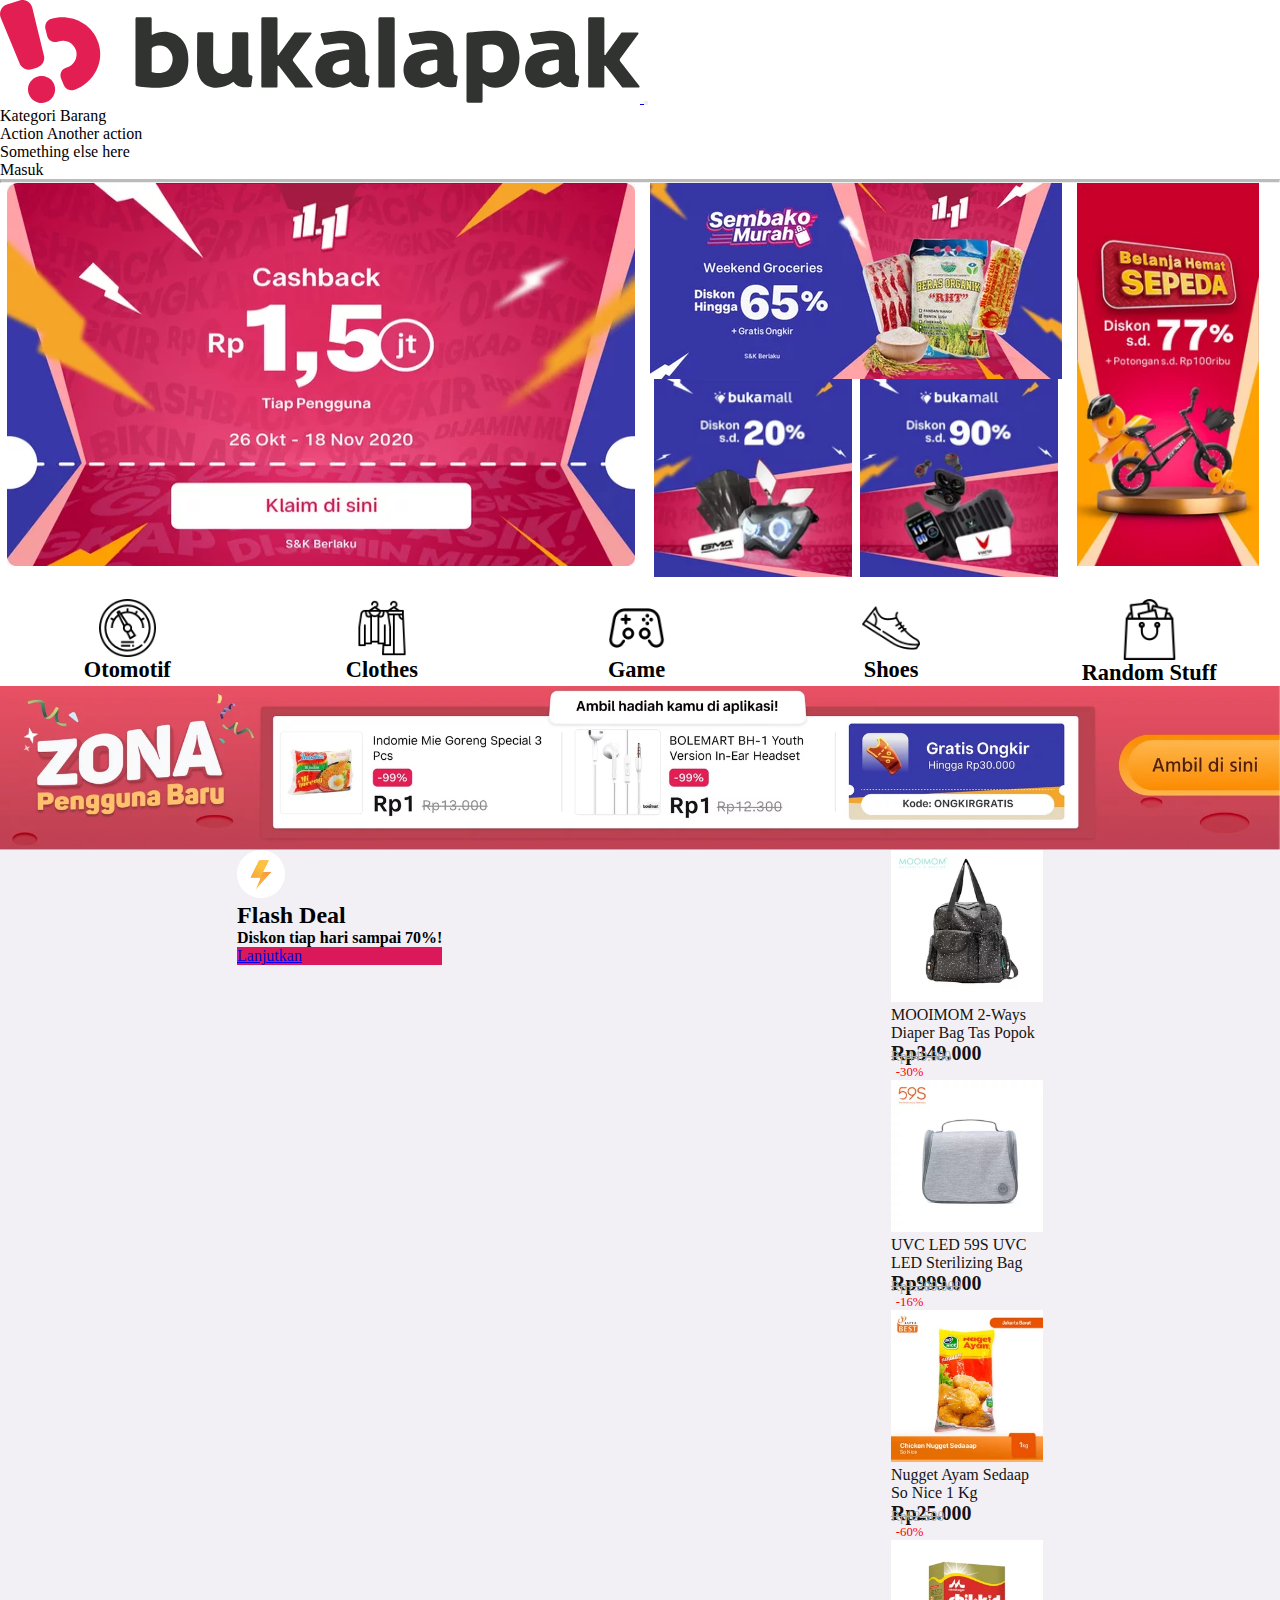
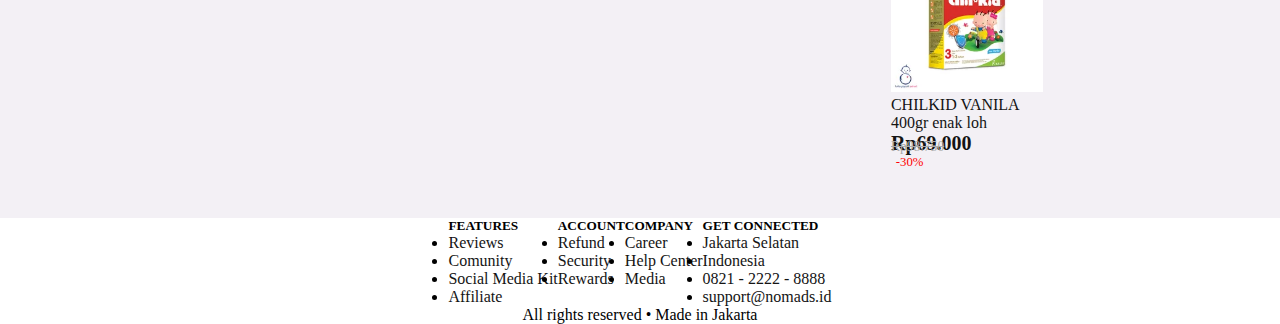
==== index.html @ eddde22b "first commit" ====
<!DOCTYPE html>
<html lang="en">
<head>
    <meta charset="UTF-8">
    <meta name="viewport" content="width=device-width, initial-scale=1.0">
    <title>Bukalapak Clone</title>
    <link rel="stylesheet" href="https://cdn.jsdelivr.net/npm/bootstrap@4.5.3/dist/css/bootstrap.min.css" integrity="sha384-TX8t27EcRE3e/ihU7zmQxVncDAy5uIKz4rEkgIXeMed4M0jlfIDPvg6uqKI2xXr2" crossorigin="anonymous">
    <link rel="stylesheet" href="style/style.css">
</head>
<body>
        <div class="container">
            <nav class="navbar navbar-expand-lg navbar-light">
                <a href="index.html">
                    <img src="img/bukalapak-logo-primary.svg" style="width: 50%;" alt="">
                </a>
                <button class="navbar-toggler" type="button" data-toggle="collapse" data-target="#navbarSupportedContent" aria-controls="navbarSupportedContent" aria-expanded="false" aria-label="Toggle navigation">
                  <span class="navbar-toggler-icon"></span>
                </button>
              
                <div class="collapse navbar-collapse" id="navbarSupportedContent">
                  <ul class="navbar-nav ml-auto px-3 mt-2">
                    <li class="nav-item dropdown">
                      <a class="nav-link dropdown-toggle" href="#" id="navbarDropdown" role="button" data-toggle="dropdown" aria-haspopup="true" aria-expanded="false">
                        Kategori Barang
                      </a>
                      <div class="dropdown-menu" aria-labelledby="navbarDropdown">
                        <a class="dropdown-item" href="#">Action</a>
                        <a class="dropdown-item" href="#">Another action</a>
                        <div class="dropdown-divider"></div>
                        <a class="dropdown-item" href="#">Something else here</a>
                      </div>
                    </li>
                    <li class="mt-2 px-3 nav-item">
                      <a href="">
                        Masuk
                      </a>
                    </li>
                  </ul>
                </div>
              </nav>
              <hr class="solid mt-2">
              <div class="row mt-5">
                <div class=" col-12 col-sm-6">
                  <img src="img/desktop_Voucher1111_e5ac0b77-b1d9-415b-8e8e-30de466c852d.jpeg.webp" style="width: 100%; height: 92%;"  alt="">
                </div>
                <div class="col-12 col-sm-4">
                  <div class="row mb-3">
                     <img src="img/desktop_WeekendGroceries_e615995d-a6cc-48e1-b550-5bfdcd895d3c.jpeg.webp"  style="width:100%; height: 60%; " alt="">
                  </div>
                  <div class="row d-flex justify-content-between">
                     <img src="img/desktop_shohibmajumotor_92a3883a-edc4-4f99-8a11-026b9157018d.jpeg.webp" style="width: 48%;" alt="">
                     <img src="img/desktop_Vyatta_b43c215d-177f-4527-a6f3-163974e7d5c3.jpeg.webp" style="width: 48%;" alt="">
                  </div>
                </div>
                <div class="col-12 col-sm-2">
                  <img src="img/desktop_SepedaHemat_6c693c52-b9ea-4d03-88f6-496692b877f8.jpeg.webp" style="height:92%" alt="">
                </div>
              </div>
        </div>
        <main>
            <div class="container">
                <div class="row">
                      <a href="items.html" class="box-icon">
                        <img src="img/car-parts.png" alt="">
                        <h4>Otomotif</h4>
                      </a>
                      <a href="items.html" class="box-icon">
                        <img src="img/fashion.png" alt="">
                        <h4>Clothes</h4>
                      </a>
                      <a href="items.html" class="box-icon">
                        <img src="img/gamepad.png" alt="">
                        <h4>Game</h4>
                      </a>
                      <a href="items.html" class="box-icon">
                        <img src="img/shoes.png" alt="">
                        <h4>Shoes</h4>
                      </a>
                      <a href="items.html" class="box-icon">
                        <img src="img/shopping-bag.png" alt="">
                        <h4>Random Stuff</h4>
                      </a>   
                </div>
                <div class="row mt-4">
                  <img src="img/banner-nuz-20201006-dweb.jpg.webp" style="width: 100%;" alt="">
                </div>
            </div>
            <div class="flash-deal">
                  <div class="container">
                    <div class="row mt-4">
                      <div class="col-sm-3 mt-5">
                        <div class="icon-flash d-flex">
                          <img src="img/flashdeal-ico-v2.svg" alt="">
                          <h1 class="ml-3">Flash Deal</h1>
                        </div>
                        <h4 class="mt-5">Diskon tiap hari sampai 70%!</h4>
                        <a href="items.html"><div class="btn btn-primary mt-3"> Lanjutkan</div></a>
                      </div>
                      <div class="col-12 col-sm-9 mt-5 d-flex justify-content-around barang-barang">
                        <div class="col-sm-2">
                            <div class="card">
                              <img class="card-img-top" src="img/barang-barang/_Mooimom_2_Ways_Diaper_Bag_Tas_Popok.jpg.webp" alt="Card image cap">
                              <div class="card-body">
                                <a href="items.html"><p class="card-text">MOOIMOM 2-Ways Diaper Bag Tas Popok</p></a>
                                <p class="card-text harga-akhir">Rp349.000</p>
                                <div class="diskon d-flex">
                                  <p class="card-text harga-awal">Rp449.000</p>
                                  <p class="card-text harga-diskon">-30%</p>
                                </div>
                              </div>
                            </div>
                        </div>

                        <div class="col-sm-2">
                            <div class="card">
                              <img class="card-img-top" src="img/barang-barang/a2aae584c61acca3e4c3fbd0eff73d9a.jpg.webp" alt="Card image cap">
                              <div class="card-body">
                                <a href="items.html"><p class="card-text">UVC LED 59S UVC LED Sterilizing Bag</p></a>
                                <p class="card-text harga-akhir">Rp999.000</p>
                                <div class="diskon d-flex">
                                  <p class="card-text harga-awal">Rp1.200.000</p>
                                  <p class="card-text harga-diskon">-16%</p>
                                </div>
                              </div>
                            </div>
                        </div>

                        <div class="col-sm-2">
                            <div class="card">
                              <img class="card-img-top" src="img/barang-barang/data.jpeg.webp" alt="Card image cap">
                              <div class="card-body">
                                <a href="items.html"><p class="card-text">Nugget Ayam Sedaap So Nice 1 Kg</p></a>
                                <p class="card-text harga-akhir">Rp25.000</p>
                                <div class="diskon d-flex">
                                  <p class="card-text harga-awal">Rp62.500</p>
                                  <p class="card-text harga-diskon">-60%</p>
                                </div>
                              </div>
                            </div>
                        </div>
                          
                        <div class="col-sm-2">
                            <div class="card">
                              <img class="card-img-top" src="img/barang-barang/data.jpeg (1).webp" alt="Card image cap">
                              <div class="card-body">
                                <a href="items.html"><p class="card-text">CHILKID VANILA 400gr enak loh</p></a>
                                <p class="card-text harga-akhir">Rp69.000</p>
                                <div class="diskon d-flex ">
                                  <p class="card-text harga-awal">Rp98.750</p>
                                  <p class="card-text harga-diskon">-30%</p>
                                </div>
                              </div>
                            </div>
                        </div>

                      </div>
                    </div>
                </div>
            </div>
        </main>
        <footer class="section-footer mt-5 mb-4 border-top">
          <div class="container pt-5 pb-5">
            <div class="row justify-content-center">
              <div class="col-12">
                <div class="row">
                  <div class="col-12 col-lg-3">
                    <h5>FEATURES</h5>
                    <ul class="list-unstyled">
                      <li><a href="#">Reviews</a></li>
                      <li><a href="#">Comunity</a></li>
                      <li><a href="#">Social Media Kit</a></li>
                      <li><a href="#">Affiliate</a></li>
                    </ul>
                  </div>
    
                  <div class="col-12 col-lg-3">
                    <h5>ACCOUNT</h5>
                    <ul class="list-unstyled">
                      <li><a href="#">Refund</a></li>
                      <li><a href="#">Security</a></li>
                      <li><a href="#">Rewards</a></li>
                    </ul>
                  </div>
    
                  <div class="col-12 col-lg-3">
                    <h5>COMPANY</h5>
                    <ul class="list-unstyled">
                      <li><a href="#">Career</a></li>
                      <li><a href="#">Help Center</a></li>
                      <li><a href="#">Media</a></li>
                    </ul>
                  </div>
    
                  <div class="col-12 col-lg-3">
                    <h5>GET CONNECTED</h5>
                    <ul class="list-unstyled">
                      <li><a href="#">Jakarta Selatan</a></li>
                      <li><a href="#">Indonesia</a></li>
                      <li><a href="#">0821 - 2222 - 8888</a></li>
                      <li><a href="#">support@nomads.id</a></li>
                    </ul>
                  </div>
                </div>
              </div>
            </div>
          </div>
          <div class="container-fluid">
            <div class="row border-top justify-content-center align-text-center pt-4">
              <div class="col-auto text-gray-500 font-weight-light">
                All rights reserved • Made in Jakarta
              </div>
            </div>
          </div>
        </footer>
    <script src="https://code.jquery.com/jquery-3.5.1.slim.min.js" integrity="sha384-DfXdz2htPH0lsSSs5nCTpuj/zy4C+OGpamoFVy38MVBnE+IbbVYUew+OrCXaRkfj" crossorigin="anonymous"></script>
    <script src="https://cdn.jsdelivr.net/npm/popper.js@1.16.1/dist/umd/popper.min.js" integrity="sha384-9/reFTGAW83EW2RDu2S0VKaIzap3H66lZH81PoYlFhbGU+6BZp6G7niu735Sk7lN" crossorigin="anonymous"></script>
    <script src="https://cdn.jsdelivr.net/npm/bootstrap@4.5.3/dist/js/bootstrap.min.js" integrity="sha384-w1Q4orYjBQndcko6MimVbzY0tgp4pWB4lZ7lr30WKz0vr/aWKhXdBNmNb5D92v7s" crossorigin="anonymous"></script>
    <script src="javascript/main.js"></script>
</body>
</html>
---- style/style.css ----
* {
  margin: 0;
  padding: 0;
  -webkit-box-sizing: border-box;
          box-sizing: border-box;
}

.nav-item a {
  text-decoration: none;
  color: black;
}

.nav-item ion-icon {
  color: black;
  font-size: 24px;
}

.nav-item .counter-cart {
  font-size: 1.2rem;
}

.solid {
  border-top: 3px solid #bbb;
}

.row {
  display: -webkit-box;
  display: -ms-flexbox;
  display: flex;
  -ms-flex-pack: distribute;
      justify-content: space-around;
}

.row .box-icon {
  display: -webkit-box;
  display: -ms-flexbox;
  display: flex;
  -webkit-box-orient: vertical;
  -webkit-box-direction: normal;
      -ms-flex-direction: column;
          flex-direction: column;
  width: -webkit-fit-content;
  width: -moz-fit-content;
  width: fit-content;
  text-decoration: none !important;
}

.row .box-icon img {
  width: 45%;
  margin-left: auto;
  margin-right: auto;
}

.row .box-icon h4 {
  font-size: 1.4rem;
  text-align: center;
  color: black;
}

.flash-deal {
  background: #F3F0F5;
  position: relative;
  z-index: 1;
  height: 100%;
  width: 100vw;
  margin: 0 auto;
}

.flash-deal .card {
  width: -webkit-fit-content;
  width: -moz-fit-content;
  width: fit-content;
  height: 100%;
  margin-left: -1.6rem;
}

.flash-deal .card .card-img-top {
  width: 100%;
  height: 47%;
}

.flash-deal .barang-barang {
  margin-bottom: 3rem;
}

.section-group .card {
  height: 100%;
}

.icon-flash h1 {
  font-size: 1.5rem;
}

.card {
  width: 9.5rem !important;
}

.card .card-body a {
  text-decoration: none;
}

.card .card-body p {
  font-size: 1rem;
  color: #141414;
}

.card .card-body .harga-akhir {
  font-weight: bolder;
  font-size: 1.25rem;
}

.card .card-body .harga-diskon {
  margin-left: .3rem;
  font-size: 0.8rem;
  color: red;
}

.card .card-body .harga-akhir-2 {
  font-weight: bolder;
  font-size: 2rem;
}

.card .card-body .diskon {
  margin-top: -1rem;
}

.card .card-body .diskon .harga-awal {
  font-weight: lighter;
  font-size: 0.85rem;
  text-decoration: line-through;
  color: #A9A9A9;
}

.card .card-body .diskon-2 {
  margin-bottom: -1rem;
}

.card .card-body .diskon-2 .harga-awal {
  font-weight: lighter;
  font-size: 0.85rem;
  text-decoration: line-through;
  color: #A9A9A9;
}

.card-item {
  position: relative;
  width: 100% !important;
  height: 100% !important;
}

.card-item .item-detail {
  display: -webkit-box;
  display: -ms-flexbox;
  display: flex;
  -webkit-box-orient: vertical;
  -webkit-box-direction: normal;
      -ms-flex-direction: column;
          flex-direction: column;
  -webkit-box-pack: end;
      -ms-flex-pack: end;
          justify-content: end;
}

.btn-primary {
  font-weight: 400;
  background-color: #db1859 !important;
  border-color: #ffff !important;
  background: #db1859;
  border: none;
}

.btn-primary:hover {
  font-weight: 500;
  border-color: #ffff !important;
  background: #f70354;
}

.breadcrumb {
  background: #ffff;
}

.gallery .xzoom-container {
  display: block;
}

.gallery .xzoom-container .xzoom {
  width: 100%;
  -webkit-box-shadow: none;
          box-shadow: none;
  margin-bottom: 10px;
}

.gallery .xzoom-container .xactive {
  border: 4px solid #1a4c9c;
  -webkit-box-shadow: none;
          box-shadow: none;
}

.section-cart img {
  width: 12%;
  height: 12%;
}

.section-cart h1 {
  font-size: 1.5rem;
}

.section-cart input {
  width: 10%;
  text-align: center;
}

.section-cart a {
  width: 5%;
  height: auto;
}

.section-cart ion-icon {
  font-size: 24px;
}

.section-cart .delete {
  font-size: 64px;
}

.btn-cart .btn-bayar {
  width: 20%;
  -ms-flex-item-align: center;
      -ms-grid-row-align: center;
      align-self: center;
  font-size: .9rem;
}

form .form-group .custom-select {
  width: 20%;
}

form .btn-kirim {
  width: 6rem;
}

footer a {
  color: #141414;
  text-decoration: none;
}

footer a:hover {
  color: black;
  text-decoration: none;
}
/*# sourceMappingURL=style.css.map */
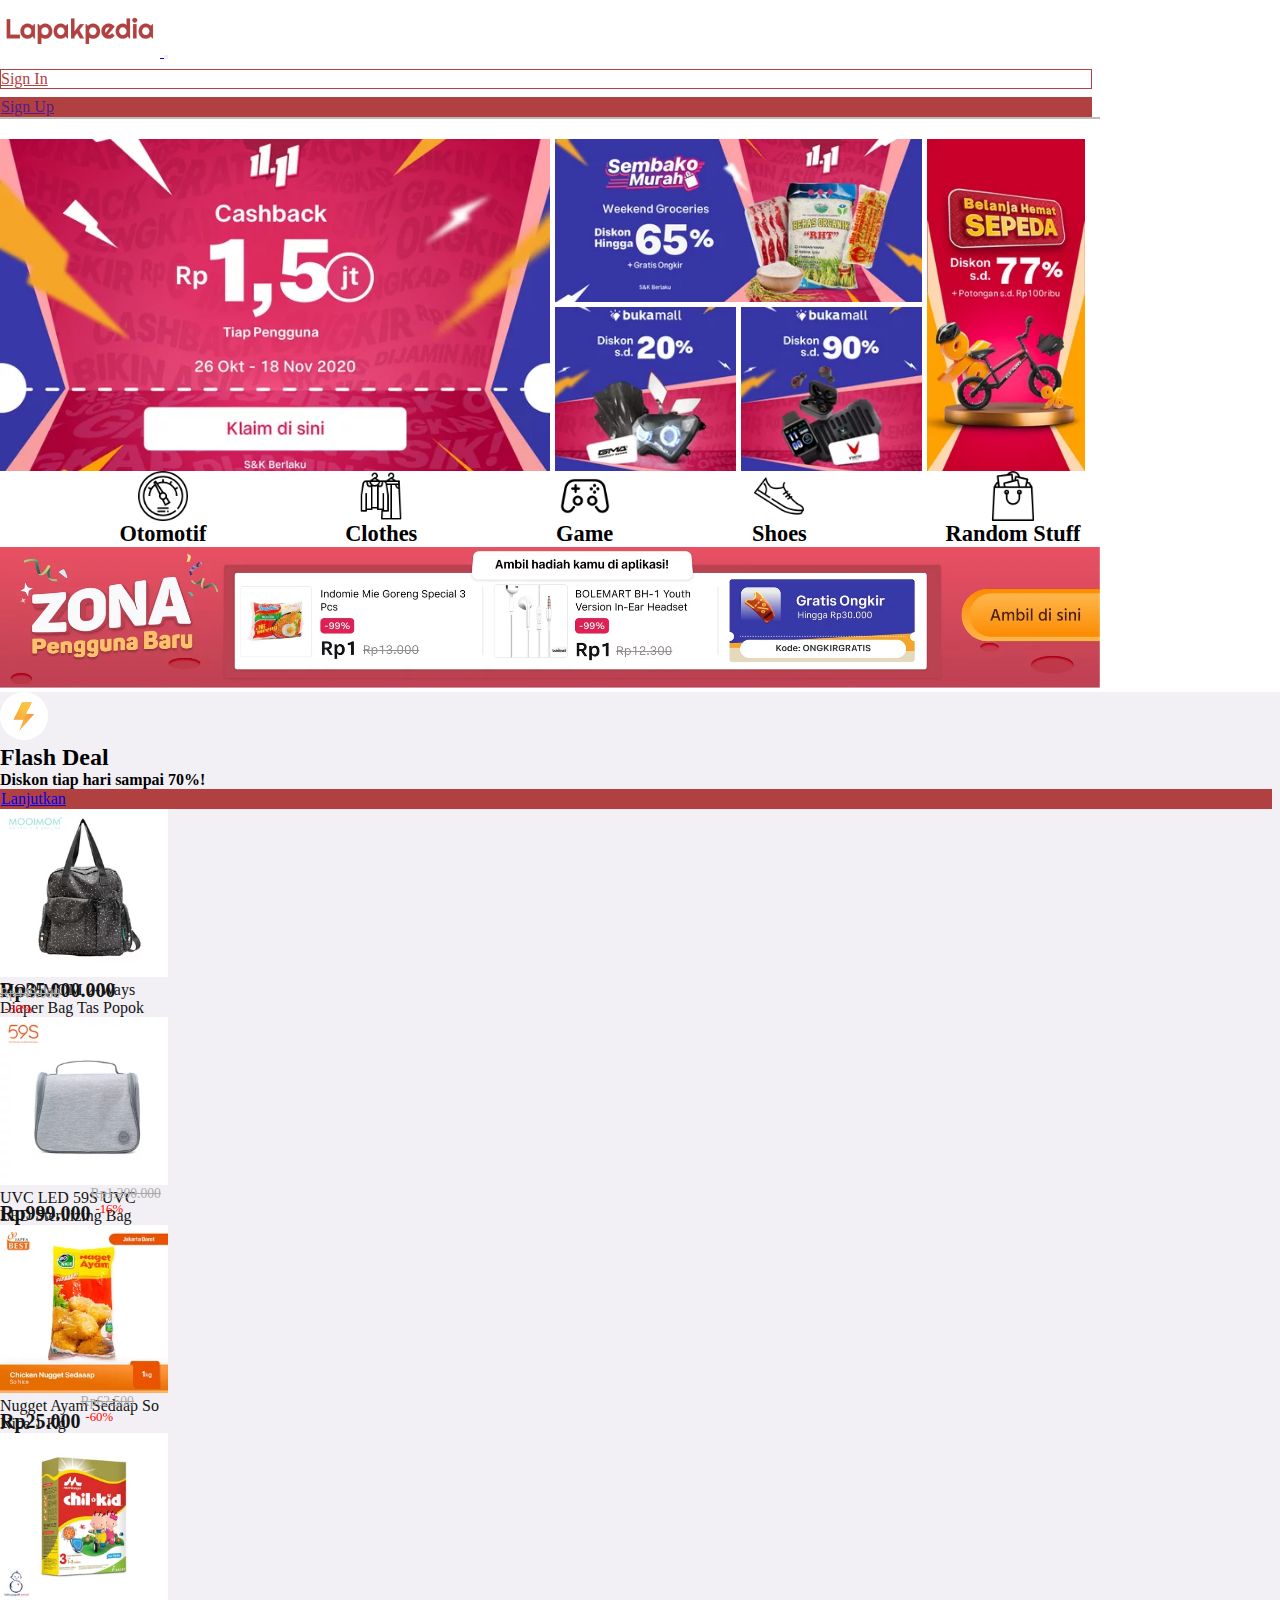
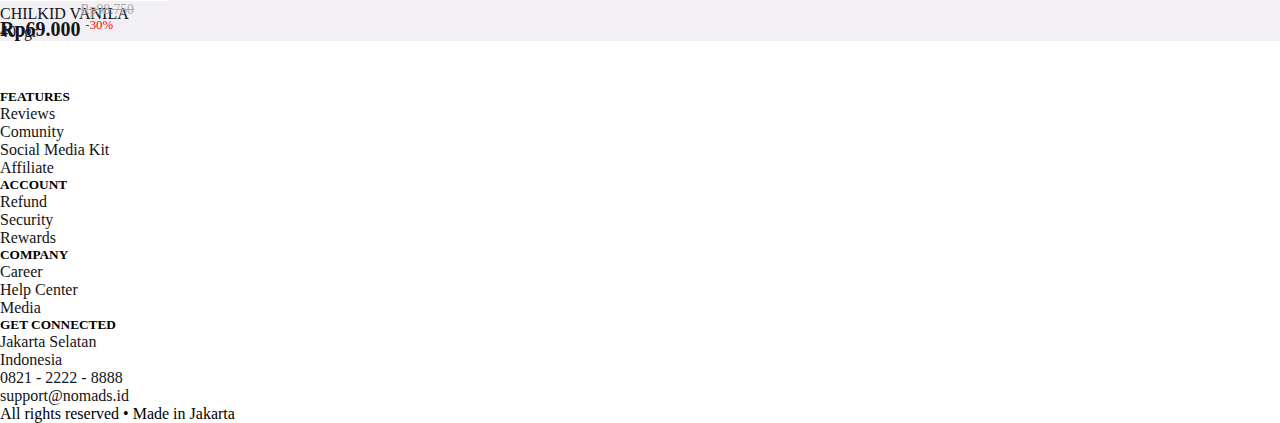
==== commit c298694a: "responsive design added" ====
--- a/index.html
+++ b/index.html
@@ -8,147 +8,145 @@
     <link rel="stylesheet" href="style/style.css">
 </head>
 <body>
-        <div class="container">
-            <nav class="navbar navbar-expand-lg navbar-light">
-                <a href="index.html">
-                    <img src="img/bukalapak-logo-primary.svg" style="width: 50%;" alt="">
-                </a>
-                <button class="navbar-toggler" type="button" data-toggle="collapse" data-target="#navbarSupportedContent" aria-controls="navbarSupportedContent" aria-expanded="false" aria-label="Toggle navigation">
-                  <span class="navbar-toggler-icon"></span>
-                </button>
-              
-                <div class="collapse navbar-collapse" id="navbarSupportedContent">
-                  <ul class="navbar-nav ml-auto px-3 mt-2">
-                    <li class="nav-item dropdown">
-                      <a class="nav-link dropdown-toggle" href="#" id="navbarDropdown" role="button" data-toggle="dropdown" aria-haspopup="true" aria-expanded="false">
-                        Kategori Barang
-                      </a>
-                      <div class="dropdown-menu" aria-labelledby="navbarDropdown">
-                        <a class="dropdown-item" href="#">Action</a>
-                        <a class="dropdown-item" href="#">Another action</a>
-                        <div class="dropdown-divider"></div>
-                        <a class="dropdown-item" href="#">Something else here</a>
-                      </div>
-                    </li>
-                    <li class="mt-2 px-3 nav-item">
-                      <a href="">
-                        Masuk
-                      </a>
-                    </li>
-                  </ul>
-                </div>
-              </nav>
-              <hr class="solid mt-2">
-              <div class="row mt-5">
-                <div class=" col-12 col-sm-6">
-                  <img src="img/desktop_Voucher1111_e5ac0b77-b1d9-415b-8e8e-30de466c852d.jpeg.webp" style="width: 100%; height: 92%;"  alt="">
-                </div>
-                <div class="col-12 col-sm-4">
-                  <div class="row mb-3">
-                     <img src="img/desktop_WeekendGroceries_e615995d-a6cc-48e1-b550-5bfdcd895d3c.jpeg.webp"  style="width:100%; height: 60%; " alt="">
-                  </div>
-                  <div class="row d-flex justify-content-between">
-                     <img src="img/desktop_shohibmajumotor_92a3883a-edc4-4f99-8a11-026b9157018d.jpeg.webp" style="width: 48%;" alt="">
-                     <img src="img/desktop_Vyatta_b43c215d-177f-4527-a6f3-163974e7d5c3.jpeg.webp" style="width: 48%;" alt="">
-                  </div>
-                </div>
-                <div class="col-12 col-sm-2">
-                  <img src="img/desktop_SepedaHemat_6c693c52-b9ea-4d03-88f6-496692b877f8.jpeg.webp" style="height:92%" alt="">
-                </div>
+ <div class="container-xl sticky-top">
+  <div class="navbar-wrapper">
+    <nav class="navbar navbar-expand-lg navbar-light">
+      <a href="index.html">
+          <img class="logo" src="img/logo@2x.png" alt="">
+      </a>
+      <button class="navbar-toggler" type="button" data-toggle="collapse" data-target="#navbarSupportedContent" aria-controls="navbarSupportedContent" aria-expanded="false" aria-label="Toggle navigation">
+        <span class="navbar-toggler-icon"></span>
+      </button>
+    
+      <div class="collapse navbar-collapse " id="navbarSupportedContent">
+        <ul class="navbar-nav ml-auto mt-2 d-flex justify-content-center">
+          <li class="nav-item">
+            <a href="" class="py-2 px-4 btn btn-primary btn-login">Sign In</a>
+          </li>
+          <li class="nav-item">
+            <a href="" class="py-2 px-4 btn btn-primary btn-signin">
+              Sign Up
+            </a>
+          </li>
+        </ul>
+      </div>
+    </nav>
+    <hr class="line">
+   </div> 
+ </div>
+        <div class="container-xl mt-3">
+          <div class="photos-wrapper">
+              <div class="photo-part-1"></div>
+              <div class="photo-part-2">
+                  <div class="photoChild-1"></div>
+                  <div class="photoChild-2"></div>
+                  <div class="photoChild-3"></div>
               </div>
+              <div class="photo-part-3"></div>
+          </div>
         </div>
         <main>
-            <div class="container">
+            <div class="container-xl mt-4">
                 <div class="row">
-                      <a href="items.html" class="box-icon">
-                        <img src="img/car-parts.png" alt="">
-                        <h4>Otomotif</h4>
-                      </a>
-                      <a href="items.html" class="box-icon">
-                        <img src="img/fashion.png" alt="">
-                        <h4>Clothes</h4>
-                      </a>
-                      <a href="items.html" class="box-icon">
-                        <img src="img/gamepad.png" alt="">
-                        <h4>Game</h4>
-                      </a>
-                      <a href="items.html" class="box-icon">
-                        <img src="img/shoes.png" alt="">
-                        <h4>Shoes</h4>
-                      </a>
-                      <a href="items.html" class="box-icon">
-                        <img src="img/shopping-bag.png" alt="">
-                        <h4>Random Stuff</h4>
-                      </a>   
+                  <div class="ic-list">
+                    <a href="items.html" class="box-icon">
+                      <img src="img/car-parts.png" alt="">
+                      <h4>Otomotif</h4>
+                    </a>
+                    <a href="items.html" class="box-icon">
+                      <img src="img/fashion.png" alt="">
+                      <h4>Clothes</h4>
+                    </a>
+                    <a href="items.html" class="box-icon">
+                      <img src="img/gamepad.png" alt="">
+                      <h4>Game</h4>
+                    </a>
+                    <a href="items.html" class="box-icon">
+                      <img src="img/shoes.png" alt="">
+                      <h4>Shoes</h4>
+                    </a>
+                    <a href="items.html" class="box-icon">
+                      <img src="img/shopping-bag.png" alt="">
+                      <h4>Random Stuff</h4>
+                    </a>   
+                  </div>
                 </div>
                 <div class="row mt-4">
-                  <img src="img/banner-nuz-20201006-dweb.jpg.webp" style="width: 100%;" alt="">
+                  <img class="banner-mid" src="img/banner-nuz-20201006-dweb.jpg.webp" alt="">
                 </div>
             </div>
             <div class="flash-deal">
-                  <div class="container">
+                  <div class="container-xl">
                     <div class="row mt-4">
-                      <div class="col-sm-3 mt-5">
+                      <div class="col-lg-3 col-md-3 mt-5">
                         <div class="icon-flash d-flex">
                           <img src="img/flashdeal-ico-v2.svg" alt="">
                           <h1 class="ml-3">Flash Deal</h1>
                         </div>
                         <h4 class="mt-5">Diskon tiap hari sampai 70%!</h4>
-                        <a href="items.html"><div class="btn btn-primary mt-3"> Lanjutkan</div></a>
+                        <a href="items.html"><div class="py-2 px-4 btn btn-primary btn-flashdeal mt-3"> Lanjutkan</div></a>
                       </div>
-                      <div class="col-12 col-sm-9 mt-5 d-flex justify-content-around barang-barang">
-                        <div class="col-sm-2">
-                            <div class="card">
-                              <img class="card-img-top" src="img/barang-barang/_Mooimom_2_Ways_Diaper_Bag_Tas_Popok.jpg.webp" alt="Card image cap">
-                              <div class="card-body">
-                                <a href="items.html"><p class="card-text">MOOIMOM 2-Ways Diaper Bag Tas Popok</p></a>
-                                <p class="card-text harga-akhir">Rp349.000</p>
+                      <div class="col-12 col-lg-9 col-md-8 mt-5 d-flex barang-barang">
+                        <div class="col-sm-2 item">
+                          <div class="card">
+                            <img class="card-img-top" src="img/barang-barang/_Mooimom_2_Ways_Diaper_Bag_Tas_Popok.jpg.webp" alt="Card image cap">
+                            <div class="card-body mb-5">
+                              <a href="items.html"><p class="card-text text-break">MOOIMOM 2-Ways Diaper Bag Tas Popok </p></a>
+                             <div class="price-wrap">
+                                <p class="card-text harga-akhir">Rp35.000.000</p>
                                 <div class="diskon d-flex">
                                   <p class="card-text harga-awal">Rp449.000</p>
                                   <p class="card-text harga-diskon">-30%</p>
                                 </div>
-                              </div>
-                            </div>
+                             </div>
+                            </div>
+                          </div>
                         </div>
 
-                        <div class="col-sm-2">
+                        <div class="col-sm-2 item">
                             <div class="card">
                               <img class="card-img-top" src="img/barang-barang/a2aae584c61acca3e4c3fbd0eff73d9a.jpg.webp" alt="Card image cap">
-                              <div class="card-body">
+                              <div class="card-body mb-5">
                                 <a href="items.html"><p class="card-text">UVC LED 59S UVC LED Sterilizing Bag</p></a>
-                                <p class="card-text harga-akhir">Rp999.000</p>
+                                <div class="price-wrap">
+                                  <p class="card-text harga-akhir">Rp999.000</p>
                                 <div class="diskon d-flex">
                                   <p class="card-text harga-awal">Rp1.200.000</p>
                                   <p class="card-text harga-diskon">-16%</p>
                                 </div>
+                                </div>
                               </div>
                             </div>
                         </div>
 
-                        <div class="col-sm-2">
+                        <div class="col-sm-2 item item-3">
                             <div class="card">
                               <img class="card-img-top" src="img/barang-barang/data.jpeg.webp" alt="Card image cap">
-                              <div class="card-body">
+                              <div class="card-body mb-5">
                                 <a href="items.html"><p class="card-text">Nugget Ayam Sedaap So Nice 1 Kg</p></a>
-                                <p class="card-text harga-akhir">Rp25.000</p>
+                                <div class="price-wrap">
+                                  <p class="card-text harga-akhir">Rp25.000</p>
                                 <div class="diskon d-flex">
                                   <p class="card-text harga-awal">Rp62.500</p>
                                   <p class="card-text harga-diskon">-60%</p>
                                 </div>
+                                </div>
                               </div>
                             </div>
                         </div>
                           
-                        <div class="col-sm-2">
+                        <div class="col-sm-2 item-4">
                             <div class="card">
                               <img class="card-img-top" src="img/barang-barang/data.jpeg (1).webp" alt="Card image cap">
-                              <div class="card-body">
-                                <a href="items.html"><p class="card-text">CHILKID VANILA 400gr enak loh</p></a>
+                              <div class="card-body mb-5">
+                                <a href="items.html"><p class="card-text">CHILKID VANILA 400gr</p></a>
+                               <div class="price-wrap">
                                 <p class="card-text harga-akhir">Rp69.000</p>
                                 <div class="diskon d-flex ">
                                   <p class="card-text harga-awal">Rp98.750</p>
                                   <p class="card-text harga-diskon">-30%</p>
                                 </div>
+                               </div>
                               </div>
                             </div>
                         </div>
--- a/style/style.css
+++ b/style/style.css
@@ -5,25 +5,167 @@
           box-sizing: border-box;
 }
 
-.nav-item a {
-  text-decoration: none;
-  color: black;
-}
-
-.nav-item ion-icon {
-  color: black;
-  font-size: 24px;
-}
-
-.nav-item .counter-cart {
-  font-size: 1.2rem;
-}
-
-.solid {
-  border-top: 3px solid #bbb;
-}
-
-.row {
+.navbar-wrapper {
+  width: 1100px;
+  background: #ffff;
+}
+
+.navbar-wrapper nav .logo {
+  max-width: 10rem;
+}
+
+.navbar-wrapper nav ul {
+  margin-top: 0.5rem;
+}
+
+.navbar-wrapper nav .btn-login {
+  margin-bottom: 0.5rem;
+  margin-right: 0.5rem;
+  display: block;
+  background: #ffff !important;
+  border: 1px solid #B14141 !important;
+  color: #B14141;
+}
+
+.navbar-wrapper nav .btn-login:hover {
+  font-weight: bolder;
+  color: #c05b5b;
+  border: 1px solid #c05b5b !important;
+}
+
+.navbar-wrapper nav .btn-signin {
+  display: block;
+  margin-right: 0.5rem;
+  background: #B14141 !important;
+  border: 1px solid #B14141 !important;
+}
+
+.navbar-wrapper nav .btn-signin:hover {
+  font-weight: bolder;
+  border: 1px solid #c05b5b !important;
+}
+
+.navbar-wrapper .line {
+  height: 0.1px;
+  width: 100%;
+  border: 1px solid #bbb;
+}
+
+* {
+  padding: 0;
+  margin: 0;
+  -webkit-box-sizing: border-box;
+          box-sizing: border-box;
+}
+
+.photos-wrapper {
+  margin-top: 20px;
+  display: -ms-grid;
+  display: grid;
+  -ms-grid-rows: (332px)[1];
+      grid-template-rows: repeat(1, 332px);
+  -ms-grid-columns: calc(1100px/2) calc(1100px/3) calc(1100px/6);
+      grid-template-columns: calc(1100px/2) calc(1100px/3) calc(1100px/6);
+  -webkit-column-gap: 5px;
+          column-gap: 5px;
+  width: 100%;
+}
+
+.photoChild-1 {
+  -ms-grid-row: 1;
+  -ms-grid-column: 1;
+  -ms-grid-column-span: 2;
+  grid-area: photo-2;
+  background-image: url("/img/photo 2.webp");
+  background-size: cover;
+  background-position: 0;
+  background-repeat: no-repeat;
+}
+
+.photoChild-2 {
+  -ms-grid-row: 2;
+  -ms-grid-column: 1;
+  grid-area: photo-3;
+  background-image: url("/img/photo 3.webp");
+  background-size: cover;
+  background-position: 0;
+  background-repeat: no-repeat;
+}
+
+.photoChild-3 {
+  -ms-grid-row: 2;
+  -ms-grid-column: 2;
+  grid-area: photo-4;
+  background-image: url("/img/photo 4.webp");
+  background-size: cover;
+  background-position: 0;
+  background-repeat: no-repeat;
+}
+
+.photo-part-1 {
+  background-image: url("/img/photo 1.webp");
+  background-size: cover;
+  background-position: 0;
+}
+
+.photo-part-2 {
+  display: -ms-grid;
+  display: grid;
+      grid-template-areas: "photo-2  photo-2"+ "photo-3  photo-4";
+  -webkit-column-gap: 5px;
+          column-gap: 5px;
+  row-gap: 5px;
+}
+
+.photo-part-3 {
+  background-image: url("/img/photo 5.webp");
+  background-size: contain;
+  background-repeat: no-repeat;
+  background-position: 0;
+}
+
+@media (max-width: 1010px) {
+  .photos-wrapper {
+    margin-top: 20px;
+    display: -ms-grid;
+    display: grid;
+    width: 100%;
+    -ms-grid-rows: (332px)[1];
+        grid-template-rows: repeat(1, 332px);
+    -ms-grid-columns: calc(1100px/2) calc(1100px/3);
+        grid-template-columns: calc(1100px/2) calc(1100px/3);
+    -webkit-column-gap: 5px;
+            column-gap: 5px;
+    row-gap: 5px;
+  }
+  .photo-part-3 {
+    display: none;
+  }
+}
+
+@media (max-width: 768px) {
+  .photos-wrapper {
+    margin-top: 20px;
+    display: -ms-grid;
+    display: grid;
+    -ms-grid-rows: (500px)[2];
+        grid-template-rows: repeat(2, 500px);
+    -ms-grid-columns: 500px;
+        grid-template-columns: 500px;
+    -webkit-column-gap: 5px;
+            column-gap: 5px;
+    row-gap: 5px;
+  }
+  .photoChild-1, .photoChild-2, .photoChild-3, .photo-part-1 {
+    background-size: cover;
+    background-position: center;
+  }
+}
+
+.ic-list {
+  width: 1100px;
+  margin-left: 50px;
   display: -webkit-box;
   display: -ms-flexbox;
   display: flex;
@@ -31,7 +173,12 @@
       justify-content: space-around;
 }
 
-.row .box-icon {
+.banner-mid {
+  margin: auto;
+  width: 1100px;
+}
+
+.box-icon {
   display: -webkit-box;
   display: -ms-flexbox;
   display: flex;
@@ -39,19 +186,16 @@
   -webkit-box-direction: normal;
       -ms-flex-direction: column;
           flex-direction: column;
-  width: -webkit-fit-content;
-  width: -moz-fit-content;
-  width: fit-content;
   text-decoration: none !important;
 }
 
-.row .box-icon img {
-  width: 45%;
+.box-icon img {
+  width: 50px;
   margin-left: auto;
   margin-right: auto;
 }
 
-.row .box-icon h4 {
+.box-icon h4 {
   font-size: 1.4rem;
   text-align: center;
   color: black;
@@ -60,39 +204,57 @@
 .flash-deal {
   background: #F3F0F5;
   position: relative;
-  z-index: 1;
   height: 100%;
-  width: 100vw;
+  width: 100%;
   margin: 0 auto;
 }
 
-.flash-deal .card {
-  width: -webkit-fit-content;
-  width: -moz-fit-content;
-  width: fit-content;
+.flash-deal .item {
+  margin-right: 4rem;
+}
+
+.flash-deal .barang-barang {
+  margin-bottom: 3rem;
+}
+
+.flash-deal .icon-flash h1 {
+  font-size: 1.5rem;
+}
+
+.flash-deal .btn-flashdeal {
+  margin-right: 0.5rem;
+  background: #B14141 !important;
+  border: 1px solid #B14141 !important;
+}
+
+.flash-deal .btn-flashdeal:hover {
+  font-weight: bolder;
+  border: 1px solid #c05b5b !important;
+}
+
+.section-group .card {
   height: 100%;
-  margin-left: -1.6rem;
-}
-
-.flash-deal .card .card-img-top {
+}
+
+.card {
+  height: 100%;
+  position: relative;
+  width: 10.5rem !important;
+}
+
+.card .card-img-top {
   width: 100%;
   height: 47%;
 }
 
-.flash-deal .barang-barang {
-  margin-bottom: 3rem;
-}
-
-.section-group .card {
-  height: 100%;
-}
-
-.icon-flash h1 {
-  font-size: 1.5rem;
-}
-
-.card {
-  width: 9.5rem !important;
+.card .price-wrap {
+  position: absolute;
+  bottom: 0;
+  display: -webkit-box;
+  display: -ms-flexbox;
+  display: flex;
+  -ms-flex-wrap: wrap;
+      flex-wrap: wrap;
 }
 
 .card .card-body a {
@@ -161,20 +323,6 @@
           justify-content: end;
 }
 
-.btn-primary {
-  font-weight: 400;
-  background-color: #db1859 !important;
-  border-color: #ffff !important;
-  background: #db1859;
-  border: none;
-}
-
-.btn-primary:hover {
-  font-weight: 500;
-  border-color: #ffff !important;
-  background: #f70354;
-}
-
 .breadcrumb {
   background: #ffff;
 }
@@ -248,4 +396,118 @@
   color: black;
   text-decoration: none;
 }
+
+@media (max-width: 1010px) {
+  .navbar-wrapper {
+    width: 1000px;
+  }
+  .banner-mid {
+    width: 920px;
+    margin-left: 15px;
+  }
+  .ic-list {
+    margin: auto;
+    display: -ms-grid;
+    display: grid;
+    -ms-grid-rows: 100px;
+        grid-template-rows: 100px;
+    -ms-grid-columns: (calc(1000px/5))[5];
+        grid-template-columns: repeat(5, calc(1000px/5));
+  }
+  .flash-deal {
+    width: 1000px;
+  }
+  .flash-deal .item {
+    margin-right: 80px !important;
+  }
+  .flash-deal .barang-barang {
+    margin-left: -75px;
+  }
+}
+
+@media (max-width: 768px) {
+  .navbar-wrapper {
+    width: 768px;
+  }
+  nav .logo {
+    width: 10rem;
+    max-width: 35%;
+    margin-top: 0;
+    position: absolute;
+    top: 0;
+  }
+  .line {
+    height: 0.1px;
+    width: 700px;
+    border: 1px solid #bbb;
+  }
+  .photos-wrapper {
+    margin-top: 10px;
+    margin-left: 110px;
+  }
+  .ic-list {
+    display: -ms-grid;
+    display: grid;
+    -ms-grid-rows: 100px;
+        grid-template-rows: 100px;
+    -ms-grid-columns: (calc(760px/5))[5];
+        grid-template-columns: repeat(5, calc(760px/5));
+  }
+  .banner-mid {
+    width: 500px;
+    margin-left: 120px;
+  }
+  .flash-deal {
+    width: 760px;
+  }
+  .flash-deal .item {
+    margin-right: 65px !important;
+  }
+  .flash-deal .item-4 {
+    display: none;
+  }
+  .flash-deal .barang-barang {
+    margin-left: 10px;
+  }
+}
+
+@media (max-width: 576px) {
+  .navbar-wrapper {
+    width: 550px;
+  }
+  .line {
+    width: 550px;
+    border: 1px solid #bbb !important;
+  }
+  .photos-wrapper {
+    margin-top: 10px;
+    margin-left: 0;
+    -ms-grid-columns: 550px;
+        grid-template-columns: 550px;
+  }
+  .ic-list {
+    display: -ms-grid;
+    display: grid;
+    -ms-grid-rows: 100px;
+        grid-template-rows: 100px;
+    -ms-grid-columns: (calc(570px/5))[5];
+        grid-template-columns: repeat(5, calc(570px/5));
+  }
+  .banner-mid {
+    width: 550px;
+    margin-left: 15px;
+  }
+  .flash-deal {
+    width: 550px;
+  }
+  .flash-deal .item-3 {
+    display: none;
+  }
+  .flash-deal .item-4 {
+    display: none;
+  }
+  .flash-deal .barang-barang {
+    margin-left: 10px;
+  }
+}
 /*# sourceMappingURL=style.css.map */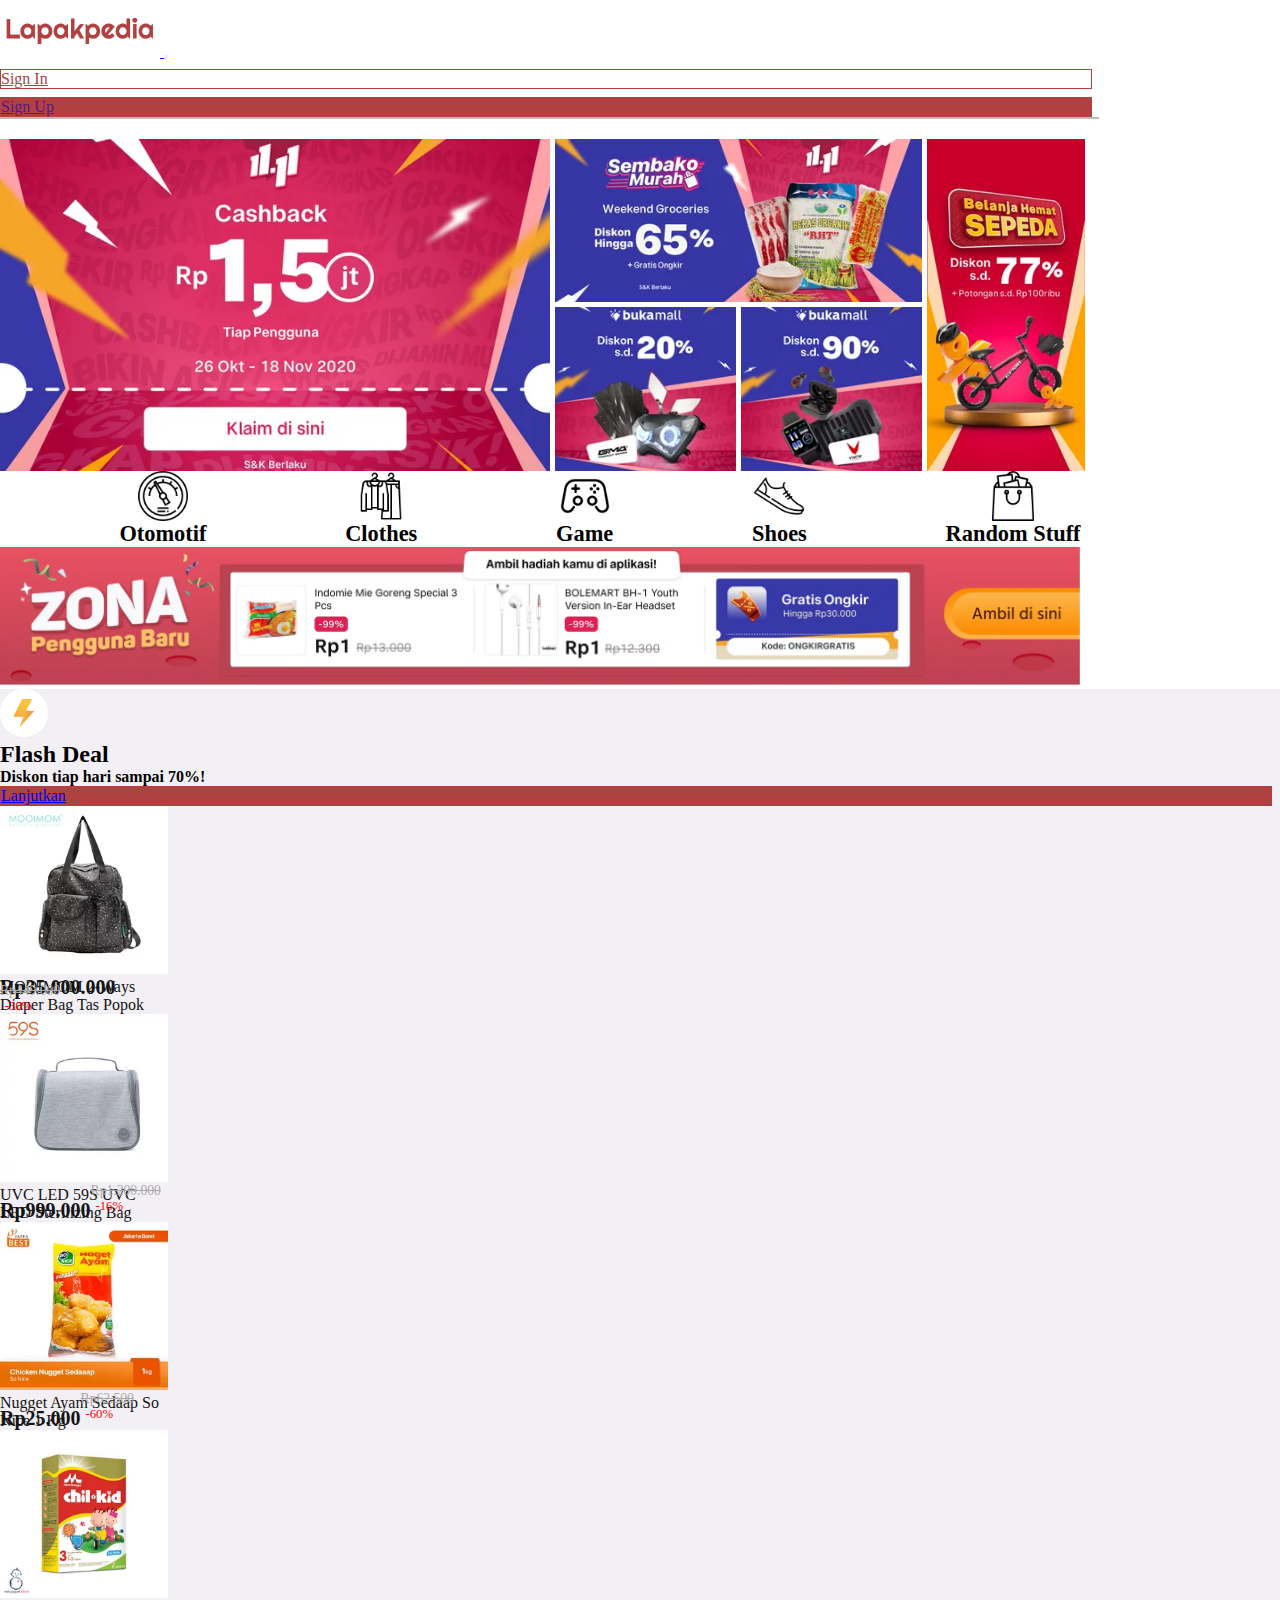
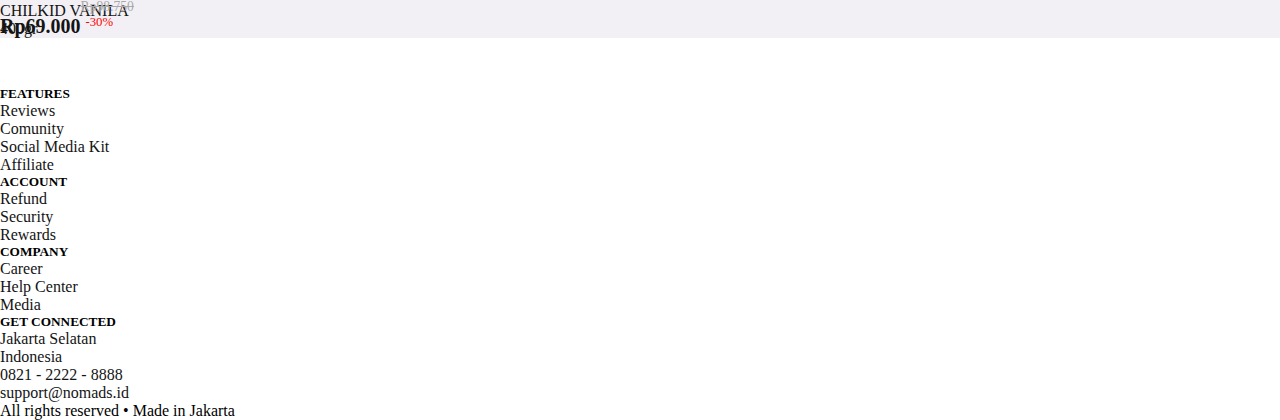
==== commit dc24ea14: "Responsive Layouts" ====
--- a/index.html
+++ b/index.html
@@ -24,7 +24,7 @@
             <a href="" class="py-2 px-4 btn btn-primary btn-login">Sign In</a>
           </li>
           <li class="nav-item">
-            <a href="" class="py-2 px-4 btn btn-primary btn-signin">
+            <a href="" class="py-2 px-4 btn btn-primary btn-sign-up">
               Sign Up
             </a>
           </li>
@@ -91,7 +91,7 @@
                           <div class="card">
                             <img class="card-img-top" src="img/barang-barang/_Mooimom_2_Ways_Diaper_Bag_Tas_Popok.jpg.webp" alt="Card image cap">
                             <div class="card-body mb-5">
-                              <a href="items.html"><p class="card-text text-break">MOOIMOM 2-Ways Diaper Bag Tas Popok </p></a>
+                              <a href="detail.html"><p class="card-text text-break">MOOIMOM 2-Ways Diaper Bag Tas Popok </p></a>
                              <div class="price-wrap">
                                 <p class="card-text harga-akhir">Rp35.000.000</p>
                                 <div class="diskon d-flex">
@@ -107,7 +107,7 @@
                             <div class="card">
                               <img class="card-img-top" src="img/barang-barang/a2aae584c61acca3e4c3fbd0eff73d9a.jpg.webp" alt="Card image cap">
                               <div class="card-body mb-5">
-                                <a href="items.html"><p class="card-text">UVC LED 59S UVC LED Sterilizing Bag</p></a>
+                                <a href="detail.html"><p class="card-text">UVC LED 59S UVC LED Sterilizing Bag</p></a>
                                 <div class="price-wrap">
                                   <p class="card-text harga-akhir">Rp999.000</p>
                                 <div class="diskon d-flex">
@@ -123,7 +123,7 @@
                             <div class="card">
                               <img class="card-img-top" src="img/barang-barang/data.jpeg.webp" alt="Card image cap">
                               <div class="card-body mb-5">
-                                <a href="items.html"><p class="card-text">Nugget Ayam Sedaap So Nice 1 Kg</p></a>
+                                <a href="detail.html"><p class="card-text">Nugget Ayam Sedaap So Nice 1 Kg</p></a>
                                 <div class="price-wrap">
                                   <p class="card-text harga-akhir">Rp25.000</p>
                                 <div class="diskon d-flex">
@@ -139,7 +139,7 @@
                             <div class="card">
                               <img class="card-img-top" src="img/barang-barang/data.jpeg (1).webp" alt="Card image cap">
                               <div class="card-body mb-5">
-                                <a href="items.html"><p class="card-text">CHILKID VANILA 400gr</p></a>
+                                <a href="detail.html"><p class="card-text">CHILKID VANILA 400gr</p></a>
                                <div class="price-wrap">
                                 <p class="card-text harga-akhir">Rp69.000</p>
                                 <div class="diskon d-flex ">
--- a/style/style.css
+++ b/style/style.css
@@ -33,21 +33,21 @@
   border: 1px solid #c05b5b !important;
 }
 
-.navbar-wrapper nav .btn-signin {
+.navbar-wrapper nav .btn-sign-up {
   display: block;
   margin-right: 0.5rem;
   background: #B14141 !important;
   border: 1px solid #B14141 !important;
 }
 
-.navbar-wrapper nav .btn-signin:hover {
+.navbar-wrapper nav .btn-sign-up:hover {
   font-weight: bolder;
   border: 1px solid #c05b5b !important;
 }
 
 .navbar-wrapper .line {
   height: 0.1px;
-  width: 100%;
+  width: 1099px;
   border: 1px solid #bbb;
 }
 
@@ -175,7 +175,7 @@
 
 .banner-mid {
   margin: auto;
-  width: 1100px;
+  width: 1080px;
 }
 
 .box-icon {
@@ -201,6 +201,26 @@
   color: black;
 }
 
+.cart-icon {
+  color: #B14141;
+  text-decoration: none !important;
+  font-size: 1.5rem;
+}
+
+.cart-icon:hover {
+  color: #c05b5b;
+}
+
+.cart-icon .counter-cart {
+  background-color: #b1b1b1;
+  font-weight: bolder;
+  text-align: center;
+  width: 10px;
+  height: 10px;
+  border-radius: 50%;
+  padding: 4px;
+}
+
 .flash-deal {
   background: #F3F0F5;
   position: relative;
@@ -230,10 +250,6 @@
 .flash-deal .btn-flashdeal:hover {
   font-weight: bolder;
   border: 1px solid #c05b5b !important;
-}
-
-.section-group .card {
-  height: 100%;
 }
 
 .card {
@@ -304,13 +320,23 @@
   color: #A9A9A9;
 }
 
-.card-item {
+.section-items {
+  width: 100%;
+  display: -webkit-box;
+  display: -ms-flexbox;
+  display: flex;
+  -ms-flex-pack: distribute;
+      justify-content: space-around;
+}
+
+.section-items .card-item {
   position: relative;
-  width: 100% !important;
   height: 100% !important;
 }
 
-.card-item .item-detail {
+.section-items .card-item .item-detail {
+  position: absolute;
+  bottom: 0;
   display: -webkit-box;
   display: -ms-flexbox;
   display: flex;
@@ -344,6 +370,62 @@
           box-shadow: none;
 }
 
+.price-detail .harga-akhir {
+  margin-top: -10px;
+  font-weight: bolder;
+  font-size: 2rem;
+}
+
+.price-detail .QTY {
+  color: red;
+}
+
+.price-detail .diskon {
+  margin-top: 10px;
+}
+
+.price-detail .diskon .harga-awal {
+  font-weight: lighter;
+  font-size: 1.3rem;
+  text-decoration: line-through;
+  color: #A9A9A9;
+}
+
+.price-detail .diskon .harga-diskon {
+  margin-left: .3rem;
+  font-size: 1.3rem;
+  color: red;
+}
+
+.price-detail .btn-add-cart {
+  width: 160px;
+  margin-right: 0.5rem;
+  background: #B14141 !important;
+  border: 1px solid #B14141 !important;
+}
+
+.price-detail .btn-add-cart:hover {
+  font-weight: bolder;
+  border: 1px solid #c05b5b !important;
+}
+
+.price-detail .btn-back-items {
+  width: 160px;
+  background: #ffff !important;
+  border: 1px solid #B14141 !important;
+  color: #B14141;
+}
+
+.price-detail .btn-back-items:hover {
+  font-weight: bolder;
+  color: #c05b5b;
+  border: 1px solid #c05b5b !important;
+}
+
+.section-cart {
+  width: 1100px;
+}
+
 .section-cart img {
   width: 12%;
   height: 12%;
@@ -371,12 +453,44 @@
   font-size: 64px;
 }
 
+.btn-cart {
+  width: 1010px;
+}
+
 .btn-cart .btn-bayar {
-  width: 20%;
-  -ms-flex-item-align: center;
-      -ms-grid-row-align: center;
-      align-self: center;
-  font-size: .9rem;
+  width: 150px;
+  margin-right: 0.5rem;
+  background: #B14141 !important;
+  border: 1px solid #B14141 !important;
+}
+
+.btn-cart .btn-bayar:hover {
+  font-weight: bolder;
+  border: 1px solid #c05b5b !important;
+}
+
+.btn-cart .btn-back-items {
+  width: 150px;
+  background: #ffff !important;
+  border: 1px solid #B14141 !important;
+  color: #B14141;
+}
+
+.btn-cart .btn-back-items:hover {
+  font-weight: bolder;
+  color: #c05b5b;
+  border: 1px solid #c05b5b !important;
+}
+
+form .form-group .alamat {
+  float: left;
+  width: 100%;
+  padding-left: 10px;
+  outline: none;
+  border-radius: 5px;
+  min-height: 75px;
+  resize: none;
+  border: 1px solid grey;
 }
 
 form .form-group .custom-select {
@@ -384,7 +498,15 @@
 }
 
 form .btn-kirim {
-  width: 6rem;
+  width: 100px;
+  margin-right: 0.5rem;
+  background: #B14141 !important;
+  border: 1px solid #B14141 !important;
+}
+
+form .btn-kirim:hover {
+  font-weight: bolder;
+  border: 1px solid #c05b5b !important;
 }
 
 footer a {
@@ -400,6 +522,11 @@
 @media (max-width: 1010px) {
   .navbar-wrapper {
     width: 1000px;
+  }
+  .navbar-wrapper .line {
+    height: 0.1px;
+    width: 1010px;
+    border: 1px solid #bbb;
   }
   .banner-mid {
     width: 920px;
@@ -423,11 +550,33 @@
   .flash-deal .barang-barang {
     margin-left: -75px;
   }
+  .section-items {
+    width: 1000px;
+    display: -webkit-box;
+    display: -ms-flexbox;
+    display: flex;
+    -ms-flex-pack: distribute;
+        justify-content: space-around;
+  }
+  .detail-page {
+    width: 1000px;
+  }
+  .section-cart {
+    width: 1000px;
+  }
+  .btn-cart {
+    width: 940px;
+  }
 }
 
 @media (max-width: 768px) {
   .navbar-wrapper {
     width: 768px;
+  }
+  .navbar-wrapper .line {
+    height: 0.1px;
+    width: 768px;
+    border: 1px solid #bbb;
   }
   nav .logo {
     width: 10rem;
@@ -435,11 +584,6 @@
     margin-top: 0;
     position: absolute;
     top: 0;
-  }
-  .line {
-    height: 0.1px;
-    width: 700px;
-    border: 1px solid #bbb;
   }
   .photos-wrapper {
     margin-top: 10px;
@@ -469,14 +613,57 @@
   .flash-deal .barang-barang {
     margin-left: 10px;
   }
+  .detail-page {
+    width: 768px;
+  }
+  .detail-page .price-detail .btn-add-cart {
+    font-size: .8rem;
+    width: 135px;
+  }
+  .detail-page .price-detail .btn-back-items {
+    font-size: .8rem;
+    width: 135px;
+  }
+  .section-items {
+    width: 768px;
+    display: -ms-grid;
+    display: grid;
+    -ms-grid-columns: (calc(768px/4))[4];
+        grid-template-columns: repeat(4, calc(768px/4));
+    -ms-grid-rows: 360px;
+        grid-template-rows: 360px;
+    -webkit-column-gap: -10px !important;
+            column-gap: -10px !important;
+  }
+  .section-items .card-item {
+    height: 350px !important;
+  }
+  .section-cart {
+    width: 760px;
+  }
+  .btn-cart {
+    width: 740px;
+  }
 }
 
 @media (max-width: 576px) {
+  .section-items {
+    width: 550px;
+    display: -ms-grid;
+    display: grid;
+    -ms-grid-columns: (calc(550px/3))[3];
+        grid-template-columns: repeat(3, calc(550px/3));
+    -ms-grid-rows: 360px;
+        grid-template-rows: 360px;
+  }
+  .section-items .card-item {
+    height: 350px !important;
+  }
   .navbar-wrapper {
     width: 550px;
   }
-  .line {
-    width: 550px;
+  .navbar-wrapper .line {
+    width: 100%;
     border: 1px solid #bbb !important;
   }
   .photos-wrapper {
@@ -509,5 +696,33 @@
   .flash-deal .barang-barang {
     margin-left: 10px;
   }
+  .detail-page {
+    width: 550px;
+  }
+  .section-cart {
+    margin-top: 10px;
+    width: 500px;
+  }
+  .text-cart h1, .text-cart h3 {
+    font-size: 1.2rem;
+  }
+  .btn-cart {
+    width: 500px;
+  }
+  .btn-cart h2 {
+    font-size: 1.2rem;
+  }
+  .btn-cart .btn-bayar {
+    font-size: 0.5rem;
+    text-align: center;
+    width: 150px;
+    height: 30px;
+  }
+  .btn-cart .btn-back-items {
+    font-size: 0.5rem;
+    text-align: center;
+    width: 150px;
+    height: 30px;
+  }
 }
 /*# sourceMappingURL=style.css.map */